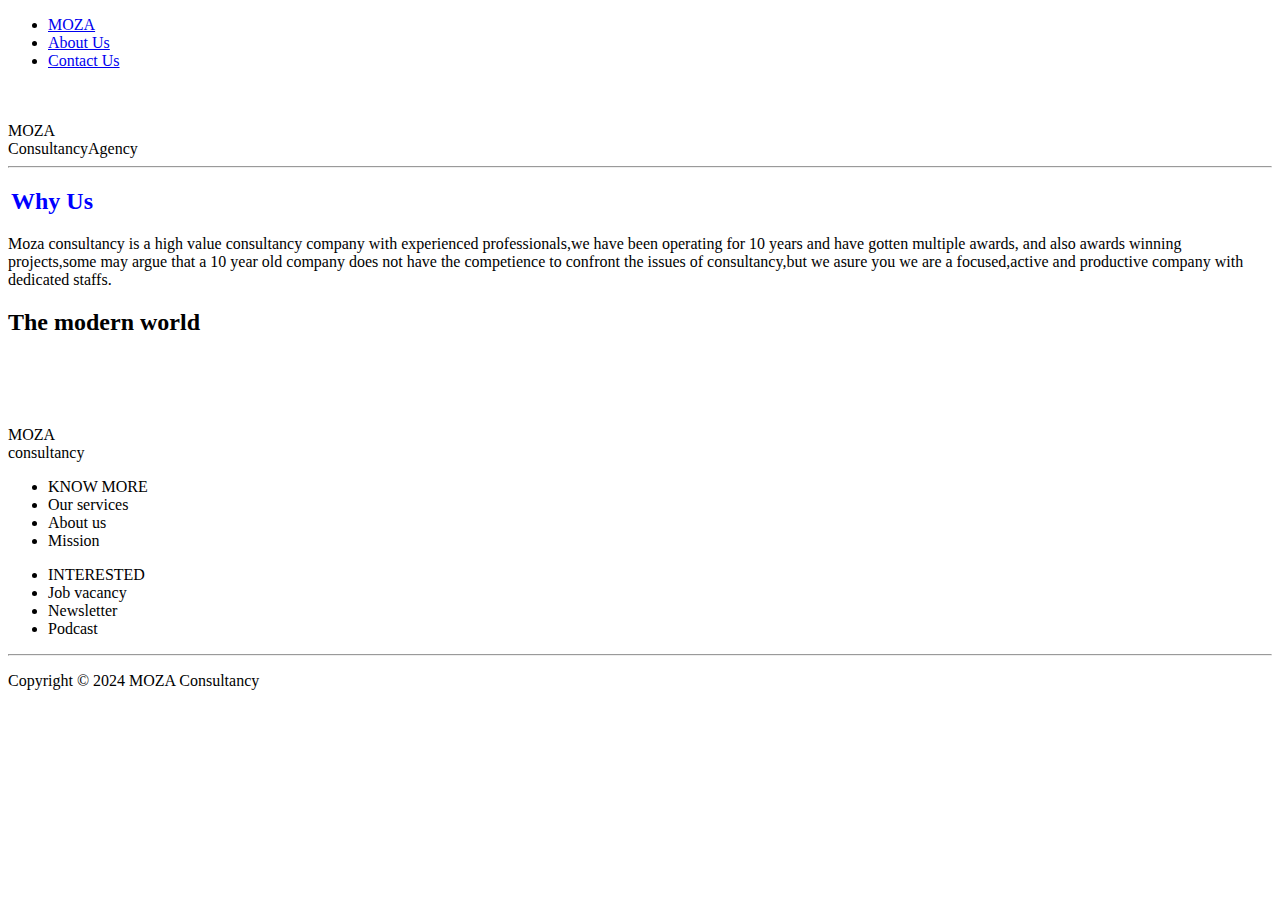
==== index.html @ 55e382ce "Add files via upload" ====
<!DOCTYPE html>

<html lang="en">
<head>
  <meta name="viewport" content="width=device-width, initial-scale=1.0">
  <meta name="author" content="Moses Osareme Wiysanyuy">
  <meta name="keyword" content="consultancy,healthcare,services">
  <meta http-equiv="CONTENT-TYPE" content="text/html; charset=UTF-8">
  <link rel="stylesheet" href="styles/mainstyle.css">
  <link rel="stylesheet" href="styles/style.css">
  
  <title>MOZA Consultancy home page</title>
</head>
<body>
  <div class="ten">
  <header>
      <nav>
        <ul>
          <li>
            <a href="index.html">MOZA</a>
          </li>
          <li>
            <a href="MZaboutus.html">About Us</a>
          </li>
          <li>
            <a href="MZcontactus.html">Contact Us</a>
          </li>
        </ul>
      </nav>
  </header>
  </div>
  <br>
  <br>
  <main class="pol">
    <div id="gox">
      MOZA
    </div>
    <div id="gox1">
      ConsultancyAgency
    </div>
    <hr>
    <h2 style="color:blue;padding-left:3px;">Why Us</h2>
    <p class="bok">
     Moza consultancy is a high value consultancy company with experienced professionals,we have been operating for 10 years and have gotten multiple awards,
     and also awards winning projects,some may argue that a 10 year old company does not have the competience to confront the issues of consultancy,but we asure you
     we are a focused,active and productive company with dedicated staffs.      
    </p>
    <h2>The modern world</h2>
    <p class="bok" >
      
    </p>
    <br>
    <br>
  </main>
  <br>
  <footer class="pol">
    <div class="huj">
      <span>
        <p id="nn">MOZA <br> consultancy
        </p>
      </span>
      <ul>
        <li>KNOW MORE</li>
        <li>Our services</li>
        <li>About us</li>
        <li>Mission</li>
      </ul>
      <ul>
        <li>INTERESTED</li>
        <li>Job vacancy</li>
        <li>Newsletter</li>
        <li>Podcast</li>
      </ul>
    </div>
  </footer>
  <hr>
  <p id="hup">
    Copyright &copy; 2024 MOZA Consultancy
  </p>
</body>
</html>
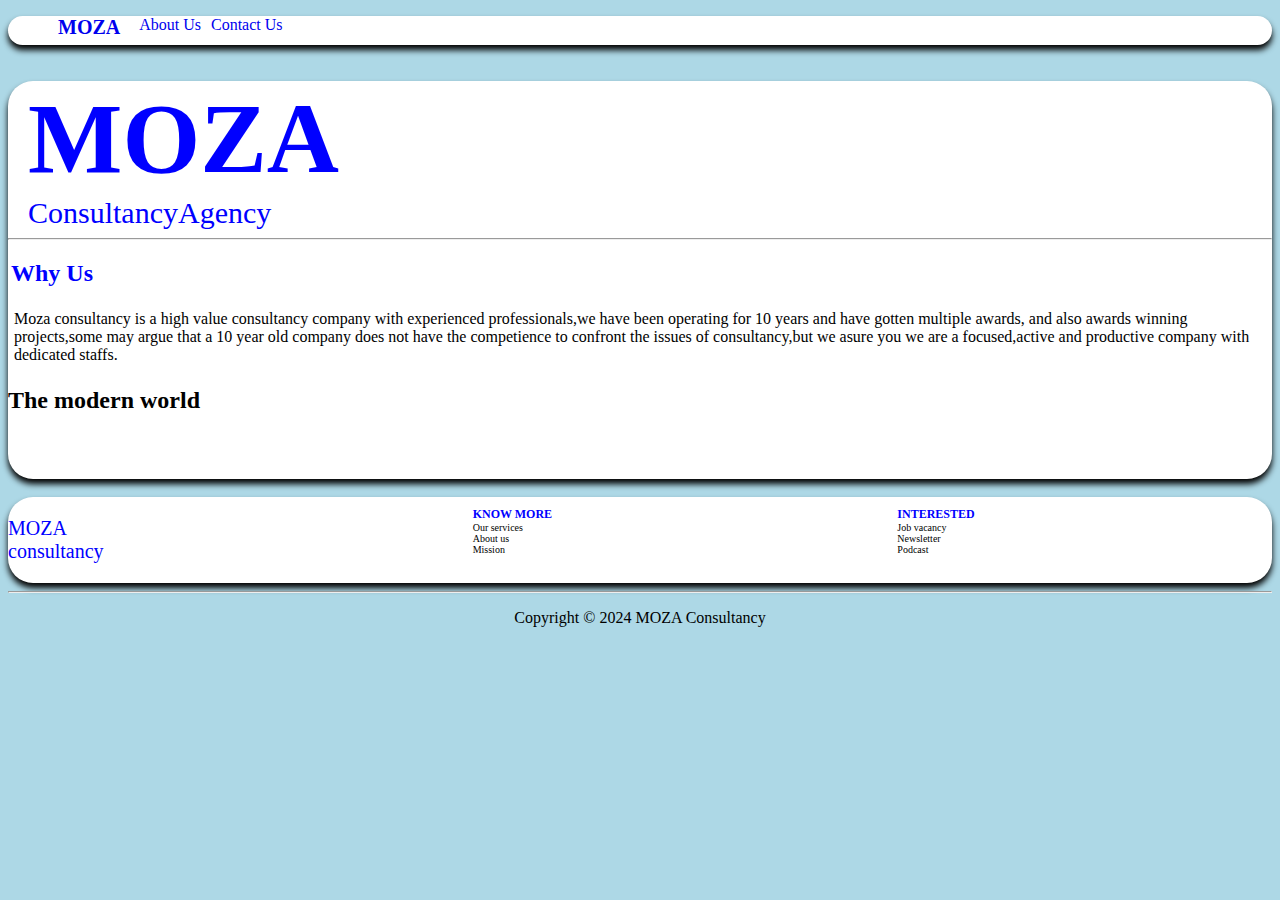
==== commit ad0528a0: "Update index.html" ====
--- a/index.html
+++ b/index.html
@@ -6,8 +6,8 @@
   <meta name="author" content="Moses Osareme Wiysanyuy">
   <meta name="keyword" content="consultancy,healthcare,services">
   <meta http-equiv="CONTENT-TYPE" content="text/html; charset=UTF-8">
-  <link rel="stylesheet" href="styles/mainstyle.css">
-  <link rel="stylesheet" href="styles/style.css">
+  <link rel="stylesheet" href="mainstyle.css">
+  <link rel="stylesheet" href="style.css">
   
   <title>MOZA Consultancy home page</title>
 </head>
--- a/mainstyle.css
+++ b/mainstyle.css
@@ -0,0 +1,65 @@
+body{
+  background-color:lightblue;
+}
+.ten{
+  background-color:white;
+  border-radius: 25px;
+  height: 29px;
+  margin: 0px;
+  padding:0px;
+  width:100%;
+  background-position: center;
+  box-shadow:0px 5px 6px black;
+}
+nav li{
+  display: inline;
+  float: left;
+}
+nav a{
+  padding-top: 15px;
+  display: inline;
+  margin-left: 10px;
+  text-decoration: none;
+  text-align:left;
+}
+nav li:hover{
+  background-color: blue;
+  border-radius: 25px;
+  border-style:solid;
+  border-color:black;
+}
+ul li:nth-child(1){
+  padding-top:0px;
+  padding-right: 9px;
+  color:blue;
+  font-weight: bold;
+  font-size: 20px;
+  margine-left:0px;
+}
+nav ul li:active{
+  color:blue;
+}
+
+main{
+  background-color: white;
+  border-radius:25px;
+}
+#gox{
+  font-weight: 900;
+  font-size:100px;
+  padding-left:20px;
+  color:blue;
+}
+#gox1{
+  font-size: 30px;
+  margin:0px;
+  padding-left: 20px;
+  color:blue;
+}
+.bok{
+  padding:3px;
+  margin:3px;
+}
+  
+  
+  --- a/style.css
+++ b/style.css
@@ -0,0 +1,31 @@
+.pol{
+  box-shadow:0px 5px 6px black;
+}
+
+footer{
+  background-color: white;
+  border-radius:25px;
+}
+
+.huj{
+  display: grid;
+  grid-gap:10px;
+  grid-template-columns:repeat(3,1fr);
+  
+}
+.huj ul{
+  list-style-type:none;
+  font-size:10px;
+}
+.huj ul li:nth-child(1){
+  font-size: 12px;
+}
+
+#nn{
+  font-size: 20px;
+  color:blue;
+}
+#hup{
+  text-align: center;
+  
+}
